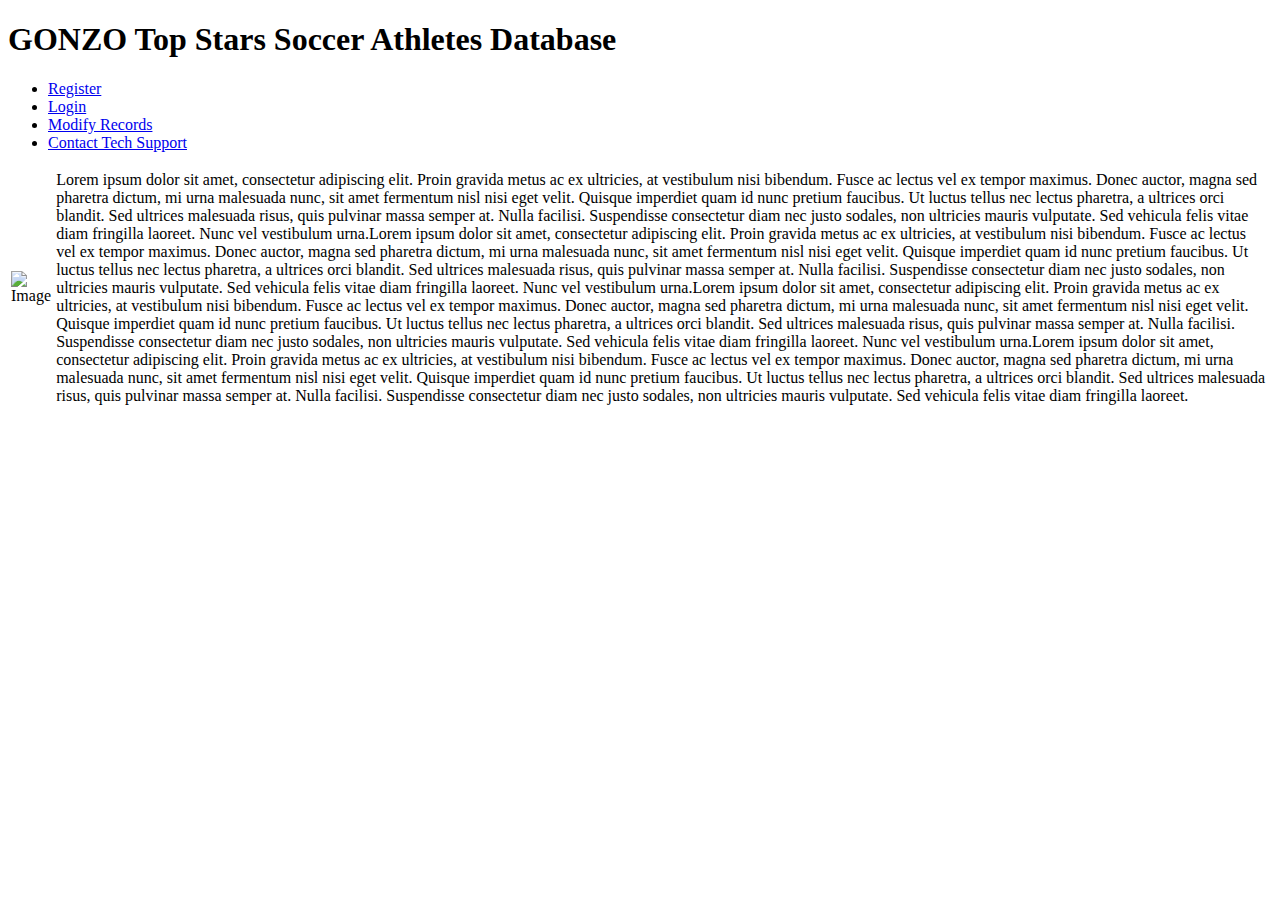
==== index.html @ 9d7c905a "Create index.html" ====
<!DOCTYPE html>
<html>
<head>
    <title>My Website</title>
    <link rel="stylesheet" type="text/css" href="style.css">
</head>
<body>
    <header>
        <h1>GONZO Top Stars Soccer Athletes Database</h1>
    </header>
    <nav>
        <ul>
            <li><a href="register.html">Register</a></li>
            <li><a href="login.html">Login</a></li>
            <li><a href="modify.html">Modify Records</a></li>
            <li><a href="contact.html">Contact Tech Support</a></li>
        </ul>
    </nav>
    <main>
        <table>
            <tr>
                <td>
                    <img src="bball.jpg" height="400" width="400" alt="Image">
                </td>
                <td>
                    Lorem ipsum dolor sit amet, consectetur adipiscing elit.
Proin gravida metus ac ex ultricies, at vestibulum nisi bibendum. Fusce ac lectus vel ex tempor maximus. Donec auctor, magna sed pharetra dictum, mi urna malesuada nunc, sit amet fermentum nisl nisi eget velit. Quisque imperdiet quam id nunc pretium faucibus. Ut luctus tellus nec lectus pharetra, a ultrices orci blandit. Sed ultrices malesuada risus, quis pulvinar massa semper at. Nulla facilisi. Suspendisse consectetur diam nec justo sodales, non ultricies mauris vulputate. Sed vehicula felis vitae diam fringilla laoreet. Nunc vel vestibulum urna.Lorem ipsum dolor sit amet, consectetur adipiscing elit.
Proin gravida metus ac ex ultricies, at vestibulum nisi bibendum. Fusce ac lectus vel ex tempor maximus. Donec auctor, magna sed pharetra dictum, mi urna malesuada nunc, sit amet fermentum nisl nisi eget velit. Quisque imperdiet quam id nunc pretium faucibus. Ut luctus tellus nec lectus pharetra, a ultrices orci blandit. Sed ultrices malesuada risus, quis pulvinar massa semper at. Nulla facilisi. Suspendisse consectetur diam nec justo sodales, non ultricies mauris vulputate. Sed vehicula felis vitae diam fringilla laoreet. Nunc vel vestibulum urna.Lorem ipsum dolor sit amet, consectetur adipiscing elit.
Proin gravida metus ac ex ultricies, at vestibulum nisi bibendum. Fusce ac lectus vel ex tempor maximus. Donec auctor, magna sed pharetra dictum, mi urna malesuada nunc, sit amet fermentum nisl nisi eget velit. Quisque imperdiet quam id nunc pretium faucibus. Ut luctus tellus nec lectus pharetra, a ultrices orci blandit. Sed ultrices malesuada risus, quis pulvinar massa semper at. Nulla facilisi. Suspendisse consectetur diam nec justo sodales, non ultricies mauris vulputate. Sed vehicula felis vitae diam fringilla laoreet. Nunc vel vestibulum urna.Lorem ipsum dolor sit amet, consectetur adipiscing elit.
Proin gravida metus ac ex ultricies, at vestibulum nisi bibendum. Fusce ac lectus vel ex tempor maximus. Donec auctor, magna sed pharetra dictum, mi urna malesuada nunc, sit amet fermentum nisl nisi eget velit. Quisque imperdiet quam id nunc pretium faucibus. Ut luctus tellus nec lectus pharetra, a ultrices orci blandit. Sed ultrices malesuada risus, quis pulvinar massa semper at. Nulla facilisi. Suspendisse consectetur diam nec justo sodales, non ultricies mauris vulputate. Sed vehicula felis vitae diam fringilla laoreet. 
                </td>
            </tr>
        </table>
    </main>
</body>
</html>
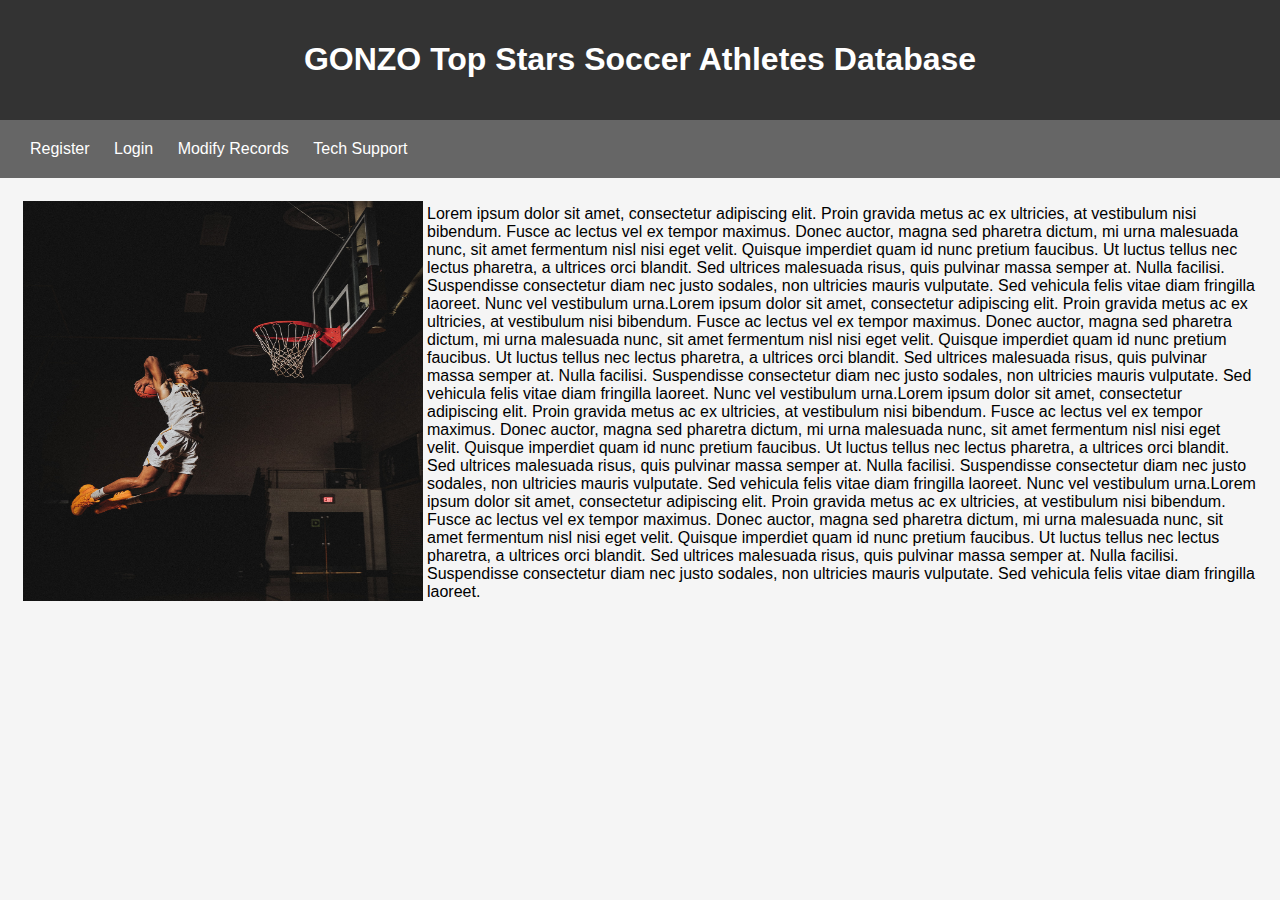
==== commit 72f34d1f: "Update index.html" ====
--- a/index.html
+++ b/index.html
@@ -13,7 +13,7 @@
             <li><a href="register.html">Register</a></li>
             <li><a href="login.html">Login</a></li>
             <li><a href="modify.html">Modify Records</a></li>
-            <li><a href="contact.html">Contact Tech Support</a></li>
+            <li><a href="contact.html">Tech Support</a></li>
         </ul>
     </nav>
     <main>
--- a/style.css
+++ b/style.css
@@ -0,0 +1,105 @@
+/* Apply a global style to the page */
+body {
+  font-family: Arial, sans-serif;
+  background-color: #f5f5f5;
+  margin: 0;
+  padding: 0;
+}
+
+/* Style the header section */
+header {
+  background-color: #333;
+  color: #fff;
+  padding: 20px;
+  text-align: center;
+}
+
+/* Style the logo */
+.logo {
+  font-size: 32px;
+  font-weight: bold;
+  margin: 0;
+}
+
+/* Style the navigation menu */
+nav {
+  background-color: #666;
+  color: #fff;
+  display: flex;
+  justify-content: space-between;
+  padding: 10px 20px;
+}
+
+nav ul {
+  list-style: none;
+  margin: 0;
+  padding: 0;
+}
+
+nav li {
+  display: inline-block;
+}
+
+nav a {
+  color: #fff;
+  display: inline-block;
+  padding: 10px;
+  text-decoration: none;
+}
+
+nav a:hover {
+  background-color: #fff;
+  color: #333;
+}
+
+/* Style the main content section */
+main {
+  margin: 20px;
+}
+
+/* Style the form */
+form {
+  background-color: #fff;
+  border: 1px solid #ddd;
+  padding: 20px;
+}
+
+form label {
+  display: block;
+  font-weight: bold;
+  margin-bottom: 10px;
+}
+
+form input[type="text"],
+form input[type="email"],
+form input[type="password"],
+form textarea {
+  border: 1px solid #ccc;
+  border-radius: 4px;
+  font-size: 16px;
+  padding: 10px;
+  width: 100%;
+}
+
+form input[type="submit"] {
+  background-color: #333;
+  border: none;
+  color: #fff;
+  cursor: pointer;
+  font-size: 16px;
+  padding: 10px 20px;
+  margin-top: 10px;
+}
+
+form input[type="submit"]:hover {
+  background-color: #fff;
+  color: #333;
+}
+
+/* Style the footer */
+footer {
+  background-color: #666;
+  color: #fff;
+  padding: 10px;
+  text-align: center;
+}
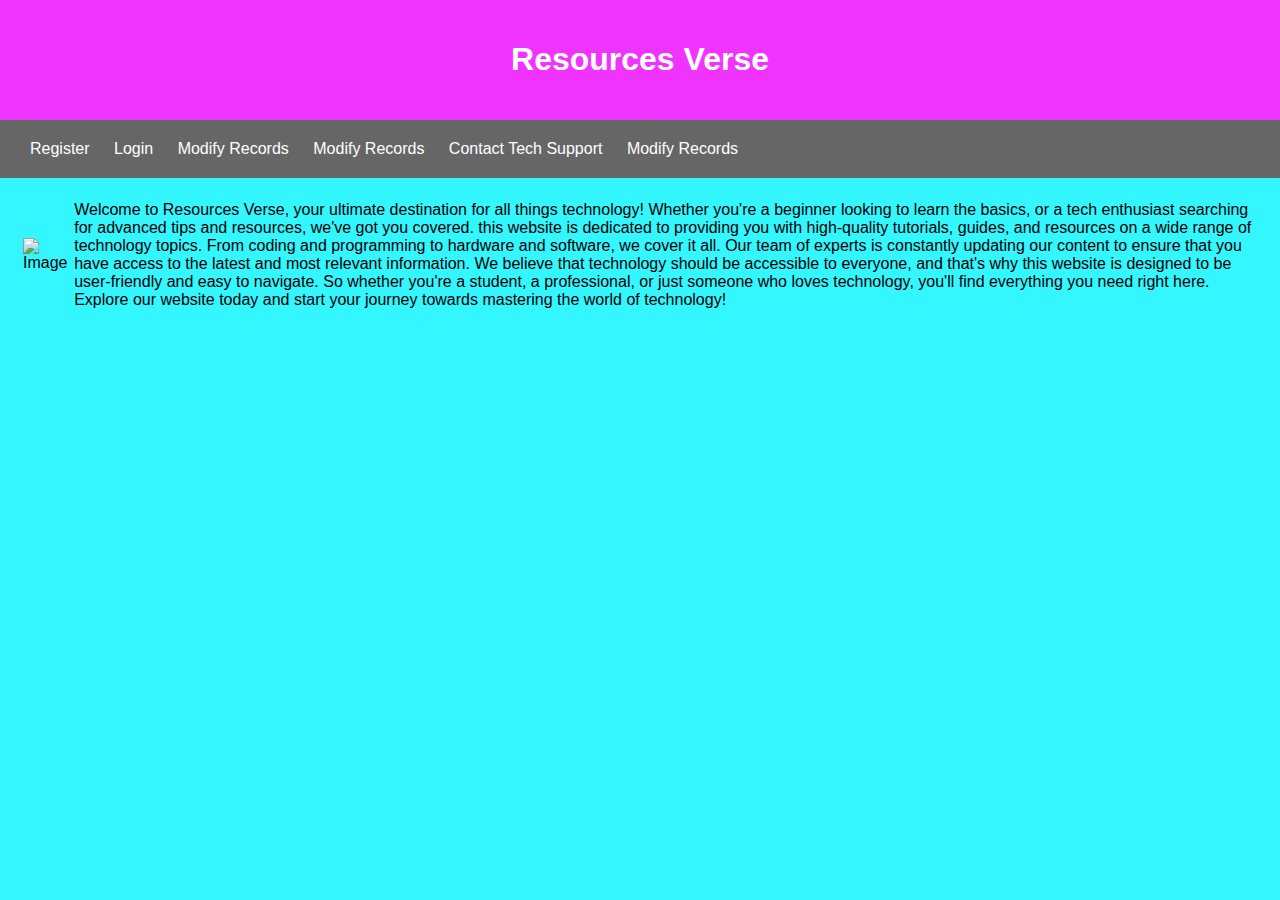
==== commit 595f2632: "Update index.html" ====
--- a/index.html
+++ b/index.html
@@ -6,28 +6,32 @@
 </head>
 <body>
     <header>
-        <h1>GONZO Top Stars Soccer Athletes Database</h1>
+        <h1>Resources Verse</h1>
     </header>
     <nav>
         <ul>
-            <li><a href="register.html">Register</a></li>
-            <li><a href="login.html">Login</a></li>
-            <li><a href="modify.html">Modify Records</a></li>
-            <li><a href="contact.html">Tech Support</a></li>
+            <li><a href="OSINT.html">Register</a></li>
+            <li><a href="Coding.html">Login</a></li>
+            <li><a href="Devices.html">Modify Records</a></li>
+	    <li><a href="Ethical-H.html">Modify Records</a></li>
+            <li><a href="Tutorial.html">Contact Tech Support</a></li>
+            <li><a href="Miscellaneuos.html">Modify Records</a></li>
         </ul>
     </nav>
     <main>
         <table>
             <tr>
                 <td>
-                    <img src="bball.jpg" height="400" width="400" alt="Image">
+                    <img src="cyberpix1.jpg" height="400" width="400" alt="Image">
                 </td>
                 <td>
-                    Lorem ipsum dolor sit amet, consectetur adipiscing elit.
-Proin gravida metus ac ex ultricies, at vestibulum nisi bibendum. Fusce ac lectus vel ex tempor maximus. Donec auctor, magna sed pharetra dictum, mi urna malesuada nunc, sit amet fermentum nisl nisi eget velit. Quisque imperdiet quam id nunc pretium faucibus. Ut luctus tellus nec lectus pharetra, a ultrices orci blandit. Sed ultrices malesuada risus, quis pulvinar massa semper at. Nulla facilisi. Suspendisse consectetur diam nec justo sodales, non ultricies mauris vulputate. Sed vehicula felis vitae diam fringilla laoreet. Nunc vel vestibulum urna.Lorem ipsum dolor sit amet, consectetur adipiscing elit.
-Proin gravida metus ac ex ultricies, at vestibulum nisi bibendum. Fusce ac lectus vel ex tempor maximus. Donec auctor, magna sed pharetra dictum, mi urna malesuada nunc, sit amet fermentum nisl nisi eget velit. Quisque imperdiet quam id nunc pretium faucibus. Ut luctus tellus nec lectus pharetra, a ultrices orci blandit. Sed ultrices malesuada risus, quis pulvinar massa semper at. Nulla facilisi. Suspendisse consectetur diam nec justo sodales, non ultricies mauris vulputate. Sed vehicula felis vitae diam fringilla laoreet. Nunc vel vestibulum urna.Lorem ipsum dolor sit amet, consectetur adipiscing elit.
-Proin gravida metus ac ex ultricies, at vestibulum nisi bibendum. Fusce ac lectus vel ex tempor maximus. Donec auctor, magna sed pharetra dictum, mi urna malesuada nunc, sit amet fermentum nisl nisi eget velit. Quisque imperdiet quam id nunc pretium faucibus. Ut luctus tellus nec lectus pharetra, a ultrices orci blandit. Sed ultrices malesuada risus, quis pulvinar massa semper at. Nulla facilisi. Suspendisse consectetur diam nec justo sodales, non ultricies mauris vulputate. Sed vehicula felis vitae diam fringilla laoreet. Nunc vel vestibulum urna.Lorem ipsum dolor sit amet, consectetur adipiscing elit.
-Proin gravida metus ac ex ultricies, at vestibulum nisi bibendum. Fusce ac lectus vel ex tempor maximus. Donec auctor, magna sed pharetra dictum, mi urna malesuada nunc, sit amet fermentum nisl nisi eget velit. Quisque imperdiet quam id nunc pretium faucibus. Ut luctus tellus nec lectus pharetra, a ultrices orci blandit. Sed ultrices malesuada risus, quis pulvinar massa semper at. Nulla facilisi. Suspendisse consectetur diam nec justo sodales, non ultricies mauris vulputate. Sed vehicula felis vitae diam fringilla laoreet. 
+                    Welcome to Resources Verse, your ultimate destination for all things technology! Whether you're a beginner looking to learn the basics, or a tech enthusiast searching for advanced tips and resources, we've got you covered.
+
+this website is dedicated to providing you with high-quality tutorials, guides, and resources on a wide range of technology topics. From coding and programming to hardware and software, we cover it all. Our team of experts is constantly updating our content to ensure that you have access to the latest and most relevant information.
+
+We believe that technology should be accessible to everyone, and that's why this website is designed to be user-friendly and easy to navigate. So whether you're a student, a professional, or just someone who loves technology, you'll find everything you need right here.
+
+Explore our website today and start your journey towards mastering the world of technology!
                 </td>
             </tr>
         </table>
--- a/style.css
+++ b/style.css
@@ -1,14 +1,14 @@
 /* Apply a global style to the page */
 body {
   font-family: Arial, sans-serif;
-  background-color: #f5f5f5;
+  background-color: #33F6FF;
   margin: 0;
   padding: 0;
 }
 
 /* Style the header section */
 header {
-  background-color: #333;
+  background-color: #F033FF;
   color: #fff;
   padding: 20px;
   text-align: center;
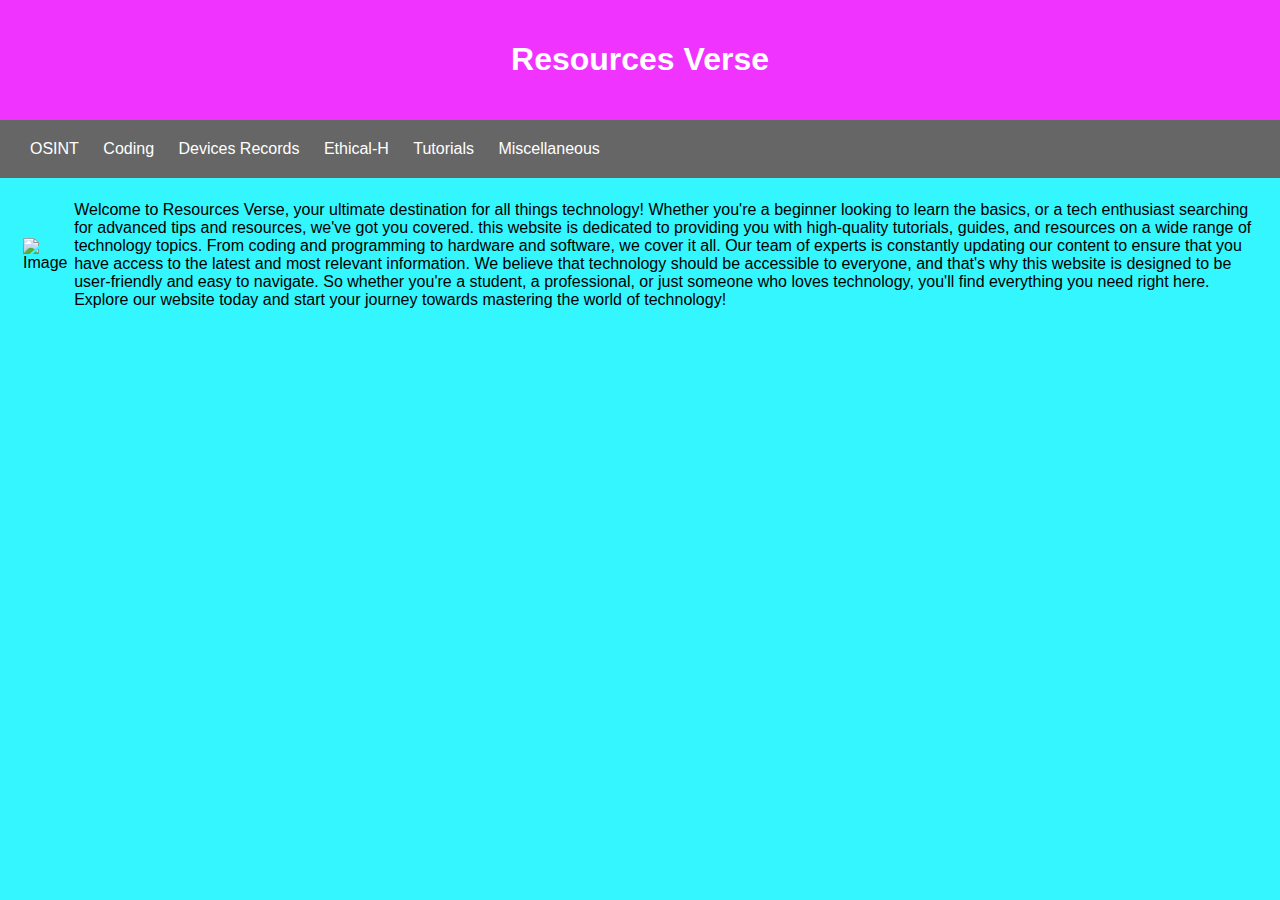
==== commit 07dd0f73: "Update index.html" ====
--- a/index.html
+++ b/index.html
@@ -1,40 +1,40 @@
-<!DOCTYPE html>
-<html>
-<head>
-    <title>My Website</title>
-    <link rel="stylesheet" type="text/css" href="style.css">
-</head>
-<body>
-    <header>
-        <h1>Resources Verse</h1>
-    </header>
-    <nav>
-        <ul>
-            <li><a href="OSINT.html">Register</a></li>
-            <li><a href="Coding.html">Login</a></li>
-            <li><a href="Devices.html">Modify Records</a></li>
-	    <li><a href="Ethical-H.html">Modify Records</a></li>
-            <li><a href="Tutorial.html">Contact Tech Support</a></li>
-            <li><a href="Miscellaneuos.html">Modify Records</a></li>
-        </ul>
-    </nav>
-    <main>
-        <table>
-            <tr>
-                <td>
-                    <img src="cyberpix1.jpg" height="400" width="400" alt="Image">
-                </td>
-                <td>
-                    Welcome to Resources Verse, your ultimate destination for all things technology! Whether you're a beginner looking to learn the basics, or a tech enthusiast searching for advanced tips and resources, we've got you covered.
-
-this website is dedicated to providing you with high-quality tutorials, guides, and resources on a wide range of technology topics. From coding and programming to hardware and software, we cover it all. Our team of experts is constantly updating our content to ensure that you have access to the latest and most relevant information.
-
-We believe that technology should be accessible to everyone, and that's why this website is designed to be user-friendly and easy to navigate. So whether you're a student, a professional, or just someone who loves technology, you'll find everything you need right here.
-
-Explore our website today and start your journey towards mastering the world of technology!
-                </td>
-            </tr>
-        </table>
-    </main>
-</body>
-</html>
+<!DOCTYPE html>
+<html>
+<head>
+    <title>My Website</title>
+    <link rel="stylesheet" type="text/css" href="style.css">
+</head>
+<body>
+    <header>
+        <h1>Resources Verse</h1>
+    </header>
+    <nav>
+        <ul>
+            <li><a href="OSINT.html">OSINT</a></li>
+            <li><a href="Coding.html">Coding</a></li>
+            <li><a href="Devices.html">Devices Records</a></li>
+	    <li><a href="Ethical-H.html">Ethical-H</a></li>
+            <li><a href="Tutorial.html">Tutorials</a></li>
+            <li><a href="Miscellaneuos.html">Miscellaneous</a></li>
+        </ul>
+    </nav>
+    <main>
+        <table>
+            <tr>
+                <td>
+                    <img src="cyberpix1.jpg" height="400" width="400" alt="Image">
+                </td>
+                <td>
+                    Welcome to Resources Verse, your ultimate destination for all things technology! Whether you're a beginner looking to learn the basics, or a tech enthusiast searching for advanced tips and resources, we've got you covered.
+
+this website is dedicated to providing you with high-quality tutorials, guides, and resources on a wide range of technology topics. From coding and programming to hardware and software, we cover it all. Our team of experts is constantly updating our content to ensure that you have access to the latest and most relevant information.
+
+We believe that technology should be accessible to everyone, and that's why this website is designed to be user-friendly and easy to navigate. So whether you're a student, a professional, or just someone who loves technology, you'll find everything you need right here.
+
+Explore our website today and start your journey towards mastering the world of technology!
+                </td>
+            </tr>
+        </table>
+    </main>
+</body>
+</html>
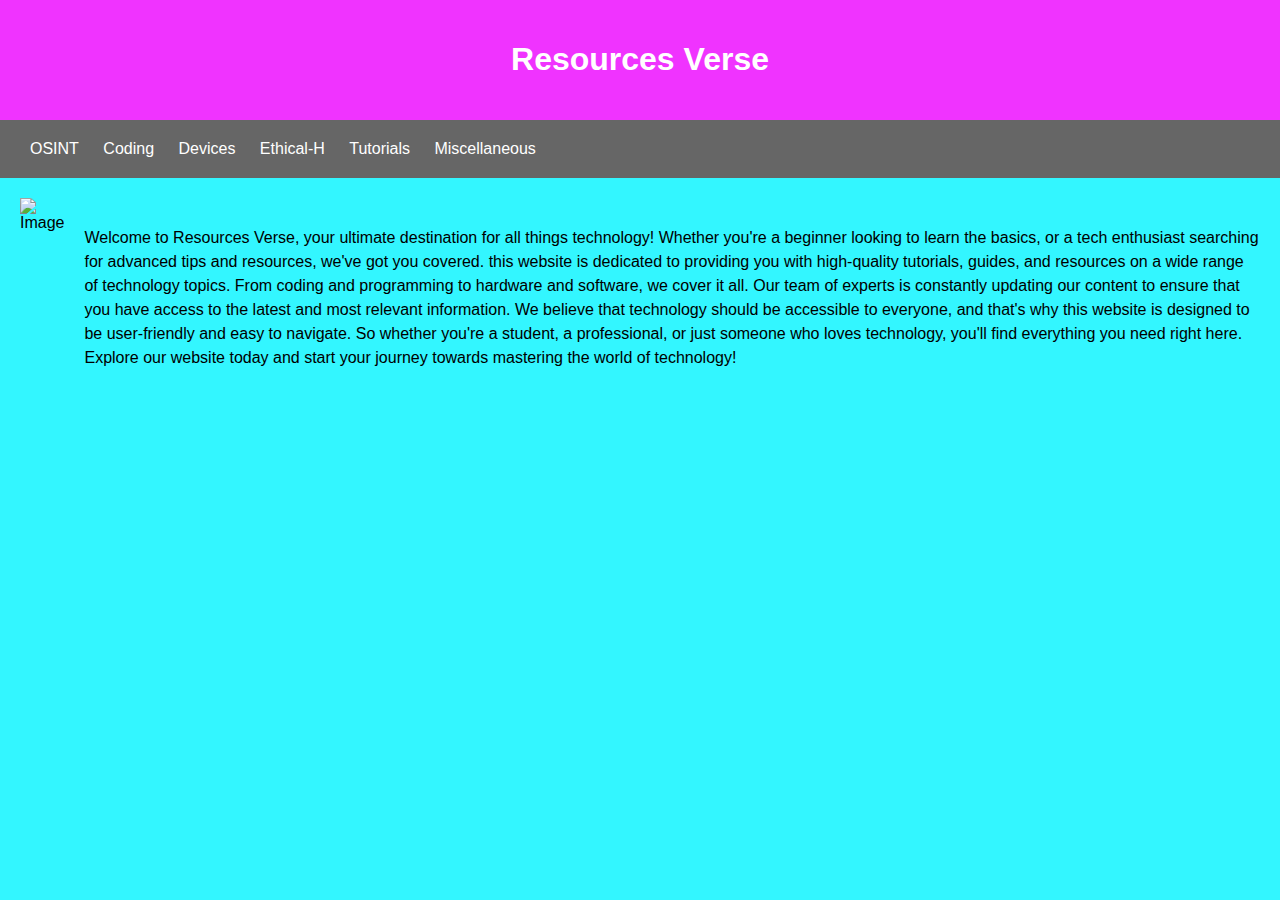
==== commit d5366c6f: "Update index.html" ====
--- a/index.html
+++ b/index.html
@@ -12,7 +12,7 @@
         <ul>
             <li><a href="OSINT.html">OSINT</a></li>
             <li><a href="Coding.html">Coding</a></li>
-            <li><a href="Devices.html">Devices Records</a></li>
+            <li><a href="Devices.html">Devices</a></li>
 	    <li><a href="Ethical-H.html">Ethical-H</a></li>
             <li><a href="Tutorial.html">Tutorials</a></li>
             <li><a href="Miscellaneuos.html">Miscellaneous</a></li>
@@ -20,21 +20,16 @@
     </nav>
     <main>
         <table>
-            <tr>
-                <td>
-                    <img src="cyberpix1.jpg" height="400" width="400" alt="Image">
-                </td>
-                <td>
-                    Welcome to Resources Verse, your ultimate destination for all things technology! Whether you're a beginner looking to learn the basics, or a tech enthusiast searching for advanced tips and resources, we've got you covered.
+<div style="display: flex; align-items: center;">
+      <img src="cyberpix1.jpg" alt="Image" style="width: 200px; height: 200px; margin-right: 20px;">
+      <p style="font-size: 16px; line-height: 1.5;">Welcome to Resources Verse, your ultimate destination for all things technology! Whether you're a beginner looking to learn the basics, or a tech enthusiast searching for advanced tips and resources, we've got you covered.
 
 this website is dedicated to providing you with high-quality tutorials, guides, and resources on a wide range of technology topics. From coding and programming to hardware and software, we cover it all. Our team of experts is constantly updating our content to ensure that you have access to the latest and most relevant information.
 
 We believe that technology should be accessible to everyone, and that's why this website is designed to be user-friendly and easy to navigate. So whether you're a student, a professional, or just someone who loves technology, you'll find everything you need right here.
 
-Explore our website today and start your journey towards mastering the world of technology!
-                </td>
-            </tr>
-        </table>
+Explore our website today and start your journey towards mastering the world of technology!</p>
+    </div>
     </main>
 </body>
 </html>
